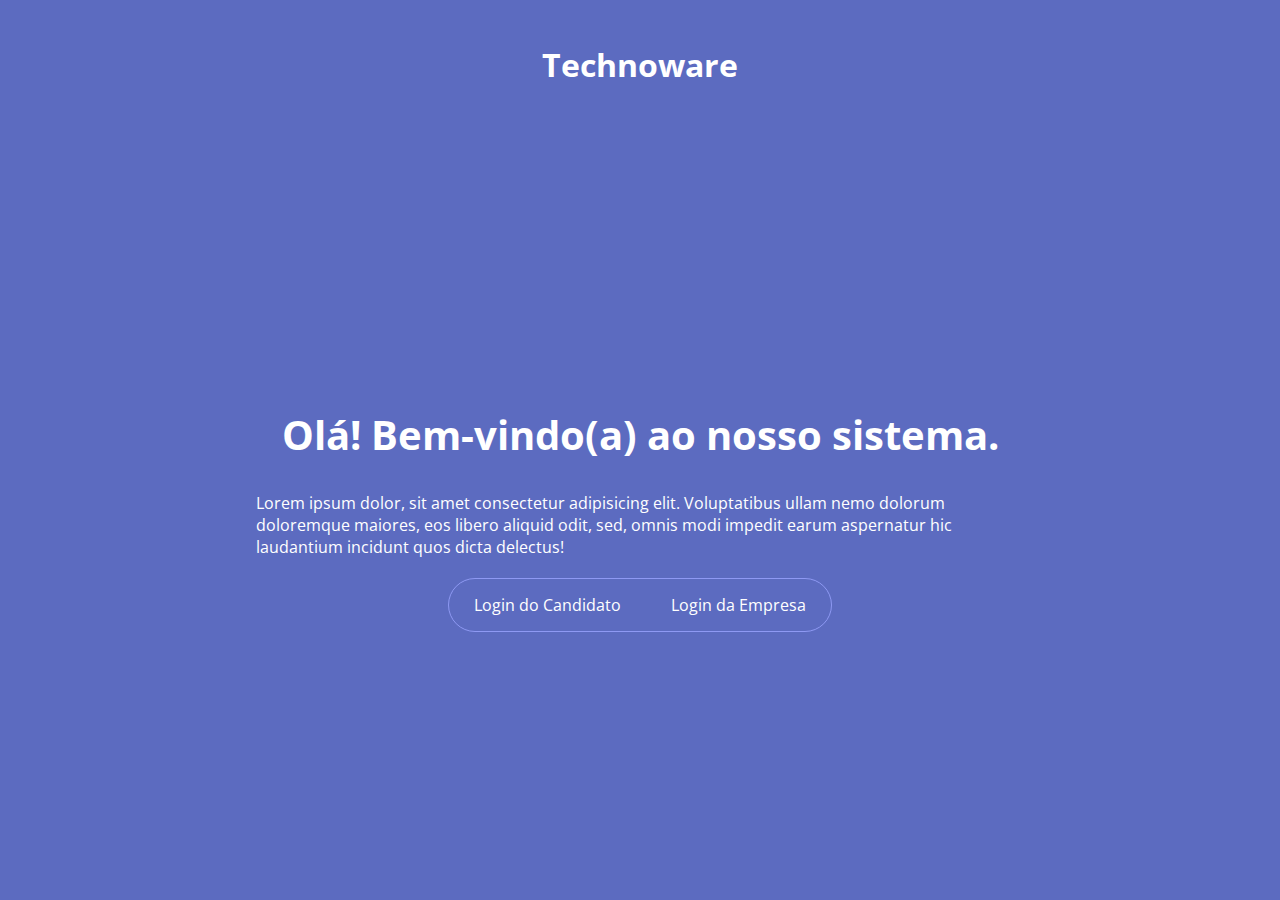
==== index.html @ ca8e4542 "* commit inicial" ====
<!DOCTYPE html>
<html lang="pt-br">
<head>
    <meta charset="UTF-8">
    <meta http-equiv="X-UA-Compatible" content="IE=edge">
    <meta name="viewport" content="width=device-width, initial-scale=1.0">
    <title>Technoware Solutions</title>
    <link rel="stylesheet" href="./css/style.css">
    <script src="./js/main.js" defer></script>
</head>
<body>
    <div class="container">
        <nav>
            <div class="center">
                <h1><a href="#">Technoware</a></h1>
            </div>
        </nav>

        <section>
            <h1>Olá! Bem-vindo(a) ao nosso sistema.</h1>
            <p>Lorem ipsum dolor, sit amet consectetur adipisicing elit. Voluptatibus ullam nemo dolorum doloremque maiores, eos libero aliquid odit, sed, omnis modi impedit earum aspernatur hic laudantium incidunt quos dicta delectus!</p>
            <div class="nav-buttons">
                <ul>
                    <li><a href="./pages/cadidato/login.html">Login do Candidato</a></li>
                    <li><a href="./pages/empresa/login.html">Login da Empresa</a></li>
                </ul>
            </div>
        </section>

        <footer>
        </footer>
    </div>
</body>
</html>
---- css/style.css ----
/* Open Sans */
@import url('https://fonts.googleapis.com/css2?family=Open+Sans:ital,wght@0,300;0,400;0,500;0,600;0,700;0,800;1,300;1,400;1,500;1,600;1,700;1,800&display=swap');

:root {
    --nav-padding: 6rem;
    --primary: #5c6bc0;
    --primary-light: #8e99f3;
    --primary-dark: #26418f;
    --primary-text: #fff;
    --secondary: #bdbdbd;
    --secondary-light: #efefef;
    --secondary-dark: #8d8d8d;
    --secondary-text: #000;
}

*{
    margin: 0;
}

body{
    font-family: 'Open Sans', sans-serif;   
}

/* Nav */

nav{
    display: flex;
    height: 8rem;
    color: var(--primary-text);
    background-color: var(--primary);
}


nav h1 a{
    transition-duration: 0.3s;
    display: flex;
    justify-content: center;
    align-items: center;
    width: 300px;
    height: 60px;
    text-decoration: none;
    color: var(--primary-text);
}

nav h1 a:hover{
    font-size: 30px;
}

div.nav-buttons{
    border: 1px solid var(--primary-light);
    overflow: hidden;
    border-radius: 100px;
}

div.nav-buttons ul{
    padding: 0;
    list-style: none;
    display: flex;
}

div.nav-buttons ul li{
    padding: 15px 0;
}

div.nav-buttons ul li a{
    transition-duration: 0.15s;
    text-decoration: none;
    color: var(--primary-text);
    padding: 15px 25px;
}

div.nav-buttons ul li a:hover{
    background-color: var(--primary-light);
    color: #fff;
}

    div.nav-buttons ul li a.active{
    background-color: var(--primary-light);
    color: #fff;
}

nav div.left{
    display: flex;
    align-items: center;
    width: 50%;
    padding-left: var(--nav-padding);
}

nav div.center{
    display: flex;
    justify-content: center;
    align-items: center;
    width: 100%;
}

nav div.right{
    display: flex;
    align-items: center;
    justify-content: flex-end;
    width: 50%;
    padding-right: var(--nav-padding);
}

/* Sections */

div.container section.login div.containerLogin div.grid{
    display: grid;
    grid-column-gap: 24px;
    grid-row-gap: 24px;
    grid-template-columns: repeat(3, 1fr);
}

div.container{
    height: 100vh;
    min-height: 100%;
    display: flex;
    flex-direction: column;
    background-color: var(--primary);
}

section{
    display: flex;
    flex-direction: column;
    justify-content: center;
    align-items: center;
    color: var(--primary-text);
    flex: 1;
}

section h1{
    padding: 10px;
    font-size: 40px;
}

section p{
    padding: 20px;
    width: 60%;
}

section.login{

}

section.login div.containerLogin{
    color: #000;
    display: flex;
    flex-direction: column;
    justify-content: center;
    width: 60%;
    border-radius: 18px;
    border: 2px solid var(--primary-light);
    background-color: #fff;
}

section.login div.containerLogin div.title{
    padding: 20px;
    color: var(--primary-dark);
}

section.login div.containerLogin div.title h1{
    font-weight: 700;
    text-align: center;
    font-size: 30px;
}

section.login div.containerLogin form{
    margin: 30px;
}

section.login div.containerLogin form *{
    display: block;
}

section.login div.containerLogin form div{
    margin: 5px 0;
}

section.login div.containerLogin form div.input{
    display: flex;
    flex-direction:row;
    border: 1px solid var(--primary-light);
    border-radius: 18px;
    overflow: hidden;
}

section.login div.containerLogin form div.input input{
    width: 100%;
    padding: 20px;
    border: none;
}

section.login div.containerLogin form div.input input:focus{
    outline: none;
}

section.login div.containerLogin form div.input a.showPassword{
    transition-duration: 0.15s;
    display: flex;
    justify-content: center;
    align-items: center;
    text-decoration: none;
    border-radius: 18px;
    padding: 0 10px;
    color: var(--secondary);
}

section.login div.containerLogin form div.input a.showPassword:hover{
    background-color: var(--secondary-light);
}

section.login div.containerLogin form div.input a.showPassword:active{
    color: white;
    background-color: var(--secondary-dark);
}

section.login div.containerLogin form a.button{
    transition-duration: 0.15s;
    display: flex;
    justify-content: center;
    align-items: center;
    text-decoration: none;
    font-weight: 700;
    border-radius: 18px;
    padding: 20px 10px;
    color: var(--primary-light);
    border: 1px solid var(--primary-light);
    margin: 5px 0;
}

section.login div.containerLogin form a.button:hover{
    border: 1px solid var(--primary-dark);
    color: var(--primary-dark);
}

section.login div.containerLogin form a.button:active{
    border: 1px solid var(--primary-light);
    background-color: var(--primary-light);
    color: white;
}

section.login div.containerLogin form a.buttonRegistro{
    transition-duration: 0.3s;
    display: flex;
    justify-content: center;
    align-items: center;
    text-decoration: none;
    font-weight: 600;
    border-radius: 18px;
    padding: 10px 10px;
    color: var(--primary-light);
    margin: 5px 0;
}

section.login div.containerLogin form a.buttonRegistro:hover{
    color: var(--primary-dark);
}

section.login div.containerLogin form hr{
    margin: 20px 0;
    border: 1px dashed var(--secondary-light);
}
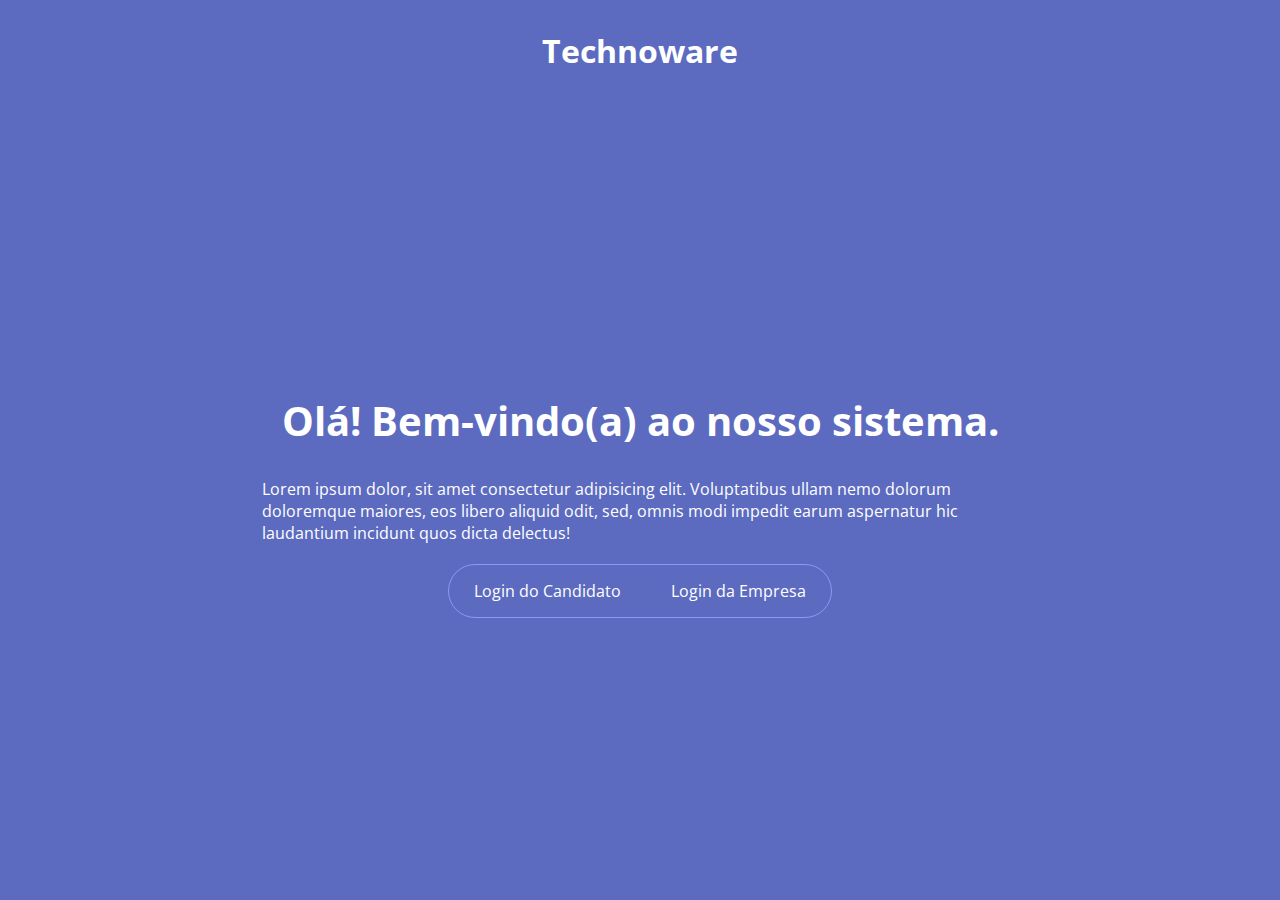
==== commit 86c499a7: "* corrigido formularios * icones adicionados * botao logout" ====
--- a/index.html
+++ b/index.html
@@ -16,7 +16,7 @@
             </div>
         </nav>
 
-        <section>
+        <section class="infoIndex">
             <h1>Olá! Bem-vindo(a) ao nosso sistema.</h1>
             <p>Lorem ipsum dolor, sit amet consectetur adipisicing elit. Voluptatibus ullam nemo dolorum doloremque maiores, eos libero aliquid odit, sed, omnis modi impedit earum aspernatur hic laudantium incidunt quos dicta delectus!</p>
             <div class="nav-buttons">
--- a/css/style.css
+++ b/css/style.css
@@ -25,7 +25,7 @@
 
 nav{
     display: flex;
-    height: 8rem;
+    padding: 20px;
     color: var(--primary-text);
     background-color: var(--primary);
 }
@@ -58,11 +58,8 @@
     display: flex;
 }
 
-div.nav-buttons ul li{
-    padding: 15px 0;
-}
-
 div.nav-buttons ul li a{
+    display: block;
     transition-duration: 0.15s;
     text-decoration: none;
     color: var(--primary-text);
@@ -82,7 +79,7 @@
 nav div.left{
     display: flex;
     align-items: center;
-    width: 50%;
+    width: 20%;
     padding-left: var(--nav-padding);
 }
 
@@ -97,25 +94,52 @@
     display: flex;
     align-items: center;
     justify-content: flex-end;
-    width: 50%;
+    width: 80%;
     padding-right: var(--nav-padding);
 }
 
+@media screen and (max-width: 1155px){
+    nav {
+        flex-direction: column;
+    }
+
+    nav div.left{
+        display: flex;
+        width: 100%;
+        align-items: center;
+        justify-content: center;
+        padding: 0;
+    }
+
+    nav div.right{
+        display: flex;
+        width: 100%;
+        align-items: center;
+        justify-content: center;
+        padding: 0;
+    }
+}
+
+@media screen and (max-width: 768px){
+    div.nav-buttons{
+        border-radius: 18px;
+    }
+
+    div.nav-buttons ul{
+        padding: 0;
+        list-style: none;
+        display: flex;
+        flex-direction: column;
+    }
+}
+
 /* Sections */
-
-div.container section.login div.containerLogin div.grid{
-    display: grid;
-    grid-column-gap: 24px;
-    grid-row-gap: 24px;
-    grid-template-columns: repeat(3, 1fr);
-}
 
 div.container{
     height: 100vh;
     min-height: 100%;
     display: flex;
     flex-direction: column;
-    background-color: var(--primary);
 }
 
 section{
@@ -130,6 +154,7 @@
 section h1{
     padding: 10px;
     font-size: 40px;
+    text-align: center;
 }
 
 section p{
@@ -138,7 +163,13 @@
 }
 
 section.login{
-
+    background-color: var(--primary);
+    padding: 10px;
+}
+
+section.infoIndex{
+    background-color: var(--primary);
+    padding: 10px;
 }
 
 section.login div.containerLogin{
@@ -167,10 +198,6 @@
     margin: 30px;
 }
 
-section.login div.containerLogin form *{
-    display: block;
-}
-
 section.login div.containerLogin form div{
     margin: 5px 0;
 }
@@ -178,9 +205,16 @@
 section.login div.containerLogin form div.input{
     display: flex;
     flex-direction:row;
+    align-items: center;
     border: 1px solid var(--primary-light);
     border-radius: 18px;
     overflow: hidden;
+}
+
+label{
+    font-weight: 500;
+    font-size: 12px;
+    color: var(--secondary-dark);
 }
 
 section.login div.containerLogin form div.input input{
@@ -199,9 +233,12 @@
     justify-content: center;
     align-items: center;
     text-decoration: none;
-    border-radius: 18px;
-    padding: 0 10px;
+    border-radius: 100%;
+    width: 40px;
+    min-width: 40px;
+    height: 40px;
     color: var(--secondary);
+    margin: 5px;
 }
 
 section.login div.containerLogin form div.input a.showPassword:hover{
@@ -249,6 +286,7 @@
     padding: 10px 10px;
     color: var(--primary-light);
     margin: 5px 0;
+    text-align: center;
 }
 
 section.login div.containerLogin form a.buttonRegistro:hover{
@@ -258,4 +296,53 @@
 section.login div.containerLogin form hr{
     margin: 20px 0;
     border: 1px dashed var(--secondary-light);
+}
+
+div.grid{
+    display: grid;
+    grid-column-gap: 24px;
+    grid-row-gap: 24px;
+    grid-template-columns: repeat(3, 1fr);
+}
+
+@media screen and (max-width: 1265px){
+    div.grid{
+        grid-template-columns: repeat(2, 1fr);
+    }
+}
+
+@media screen and (max-width: 765px){
+    div.grid{
+        grid-template-columns: repeat(1, 1fr);
+    }
+}
+
+/* Icons */
+
+.icon{
+    background-size: 20px;
+    background-repeat: no-repeat;
+    background-position: center;
+}
+
+.icon.show-off{
+    background-image: url(../imgs/icons/eye-solid.svg);
+}
+
+.icon.show-on{
+    background-image: url(../imgs/icons/eye-slash-solid.svg);
+}
+
+.icon.logout{
+    width: 22px;
+    height: 22px;
+    margin-left: 15px;
+    -webkit-mask-image: url(../imgs/icons/right-from-bracket-solid.svg);
+    mask-image: url(../imgs/icons/right-from-bracket-solid.svg);
+    background-color: #fff;
+    transition-duration: 0.3s;
+}
+
+.icon.logout:hover{
+    background-color: var(--secondary-light);
 }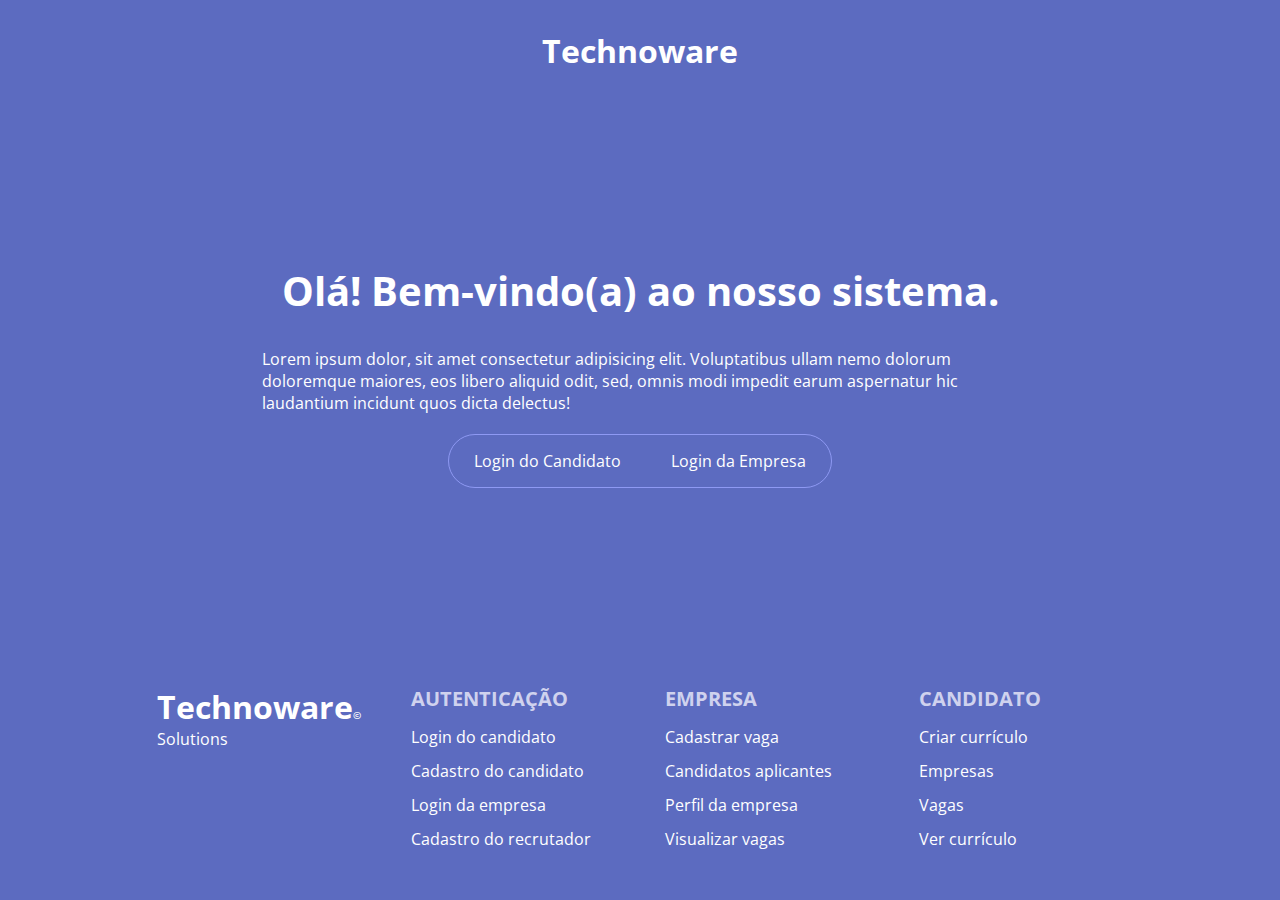
==== commit e4b48e0e: "* ver curriculo + alterações footer" ====
--- a/index.html
+++ b/index.html
@@ -27,7 +27,42 @@
             </div>
         </section>
 
-        <footer>
+        <footer class="index">
+            <div class="grid">
+                <div class="um">
+                    <a href="./index.html" class="logo">
+                        <h1 class="titleLogo">Technoware<span>&copy</span></h1>
+                        <p>Solutions</p>
+                    </a>
+                </div>
+                <div class="dois">
+                    <h2>AUTENTICAÇÃO</h2>
+                    <ul>
+                        <li><a href="./pages/cadidato/login.html">Login do candidato</a></li>
+                        <li><a href="./pages/cadidato/cadastro.html">Cadastro do candidato</a></li>
+                        <li><a href="./pages/empresa/login.html">Login da empresa</a></li>
+                        <li><a href="./pages/empresa/cadastro.html">Cadastro do recrutador</a></li>
+                    </ul>
+                </div>
+                <div class="tres">
+                    <h2>EMPRESA</h2>
+                    <ul>
+                        <li><a href="./pages/empresa/pages/cadastrar-vaga.html">Cadastrar vaga</a></li>
+                        <li><a href="./pages/empresa/pages/candidatos-aplicantes.html">Candidatos aplicantes</a></li>
+                        <li><a href="./pages/empresa/pages/perfil-da-empresa.html">Perfil da empresa</a></li>
+                        <li><a href="./pages/empresa/pages/visualizar-vagas.html">Visualizar vagas</a></li>
+                    </ul>
+                </div>
+                <div class="quatro">
+                    <h2>CANDIDATO</h2>
+                    <ul>
+                        <li><a href="./pages/cadidato/pages/criar-curriculo.html">Criar currículo</a></li>
+                        <li><a href="./pages/cadidato/pages/empresas.html">Empresas</a></li>
+                        <li><a href="./pages/cadidato/pages/vagas.html">Vagas</a></li>
+                        <li><a href="./pages/cadidato/pages/ver-curriculo.html">Ver currículo</a></li>
+                    </ul>
+                </div>
+            </div>
         </footer>
     </div>
 </body>
--- a/css/style.css
+++ b/css/style.css
@@ -7,6 +7,9 @@
     --primary-light: #8e99f3;
     --primary-dark: #26418f;
     --primary-text: #fff;
+    --danger: #ef5350;
+    --danger-light: #ff867c;
+    --danger-dark: #b61827;
     --secondary: #bdbdbd;
     --secondary-light: #efefef;
     --secondary-dark: #8d8d8d;
@@ -120,7 +123,7 @@
     }
 }
 
-@media screen and (max-width: 768px){
+@media screen and (max-width: 765px){
     div.nav-buttons{
         border-radius: 18px;
     }
@@ -147,7 +150,6 @@
     flex-direction: column;
     justify-content: center;
     align-items: center;
-    color: var(--primary-text);
     flex: 1;
 }
 
@@ -157,7 +159,7 @@
     text-align: center;
 }
 
-section p{
+section.infoIndex p{
     padding: 20px;
     width: 60%;
 }
@@ -169,6 +171,7 @@
 
 section.infoIndex{
     background-color: var(--primary);
+    color: var(--primary-text);
     padding: 10px;
 }
 
@@ -298,7 +301,7 @@
     border: 1px dashed var(--secondary-light);
 }
 
-div.grid{
+section.login div.grid{
     display: grid;
     grid-column-gap: 24px;
     grid-row-gap: 24px;
@@ -317,6 +320,269 @@
     }
 }
 
+/* Páginas */
+
+div.wrap{
+    display: flex;
+    flex-direction: column;
+}
+
+section.page{
+    flex: 1;
+    margin: 25px;
+    padding: 10px;
+}
+
+section.page div.empresas{
+    
+}
+
+section.page div.empresas div.grid{
+    display: grid;
+    gap: 10px;
+    grid-template-columns: repeat(4, 1fr);
+}
+
+@media screen and (max-width: 1115px){
+    section.page div.empresas div.grid{
+        grid-template-columns: repeat(3, 1fr);
+    }
+}
+
+@media screen and (max-width: 852px){
+    section.page div.empresas div.grid{
+        grid-template-columns: repeat(2, 1fr);
+    }
+}
+
+@media screen and (max-width: 765px){
+    section.page div.empresas div.grid{
+        grid-template-columns: repeat(1, 1fr);
+    }
+}
+
+section.page div.empresas div.grid div.cards{
+    display: flex;
+    flex-direction: column;
+    align-items: center;
+    justify-content: center;
+    background-color: var(--secondary-light);
+    border: 1px solid rgba(142, 154, 243, 0.25);
+    width: 200px;
+    height: 300px;
+    padding: 25px;
+    border-radius: 18px;
+    
+}
+
+section.page div.empresas div.grid div.cards img{
+    width: 150px;
+    border: 1px solid rgba(142, 154, 243, 0.25);
+    border-radius: 100%;
+}
+
+section.page div.empresas div.grid div.cards h1.title{
+    font-size: 22px;
+    color: var(--primary-dark);
+    padding: 10px 0 0 0;
+    font-weight: 700;
+    text-transform: uppercase;
+}
+
+section.page div.empresas div.grid div.cards p.desc{
+    font-size: 14px;
+    text-align: center;
+}
+
+section.page div.verCurriculoBtn{
+    display: flex;
+    text-align: left;
+    width: 100%;
+}
+
+section.page div.verCurriculoBtn div.left{
+    width: 50%;
+    display: flex;
+}
+
+section.page div.verCurriculoBtn div.right{
+    width: 50%;
+    display: flex;
+    justify-content: flex-end;
+}
+
+section.page img.fotoCurriculoCard{
+    position: relative;
+    top: 175px;
+    width: 250px;
+    border: 1px solid rgba(142, 154, 243, 0.25);
+    border-radius: 100%;
+    
+}
+
+section.page div.curriculoCard{
+    background-color: var(--secondary-light);
+    border-radius: 18px;
+    width: 100%;
+    padding: 25px;
+    padding-top: 150px;
+    border: 1px solid rgba(142, 154, 243, 0.25);
+}
+
+section.page div.curriculoCard div.infoCandidato{
+    margin-bottom: 25px;
+}
+
+section.page div.curriculoCard div.infoCandidato h1{
+    text-transform: capitalize;
+    font-weight: 700;
+    color: var(--primary-dark);
+}
+
+section.page div.curriculoCard div.infoCandidato p{
+    text-align: center;
+    font-weight: 700;
+}
+
+section.page div.curriculoCard div.grid{
+    display: grid;
+    gap: 50px;
+    grid-template-columns: repeat(2, 1fr);
+}
+
+section.page div.curriculoCard div.iconsMedia{
+    display: flex;
+    justify-content: center;
+}
+
+section.page div.curriculoCard hr{
+    margin: 5px 0;
+    height: 1px;
+    border-top: 4px dotted rgba(141, 141, 141, 0.5);
+}
+
+section.page div.curriculoCard h2{
+    text-transform: capitalize;
+    font-weight: 700;
+    color: var(--primary-dark);
+}
+
+section.page div.curriculoCard h2.right{
+
+}
+
+section.page div.curriculoCard div.sobre{
+    margin: 25px 0;
+}
+section.page div.curriculoCard div.sobre p{
+    font-weight: 600;
+    text-align: justify;
+}
+
+/* Components */
+
+a.button{
+    transition-duration: 0.15s;
+    display: flex;
+    justify-content: center;
+    align-items: center;
+    text-decoration: none;
+    font-weight: 700;
+    border-radius: 18px;
+    padding: 10px 25px;
+    color: var(--primary-light);
+    border: 1px solid var(--primary-light);
+    margin: 10px 0;
+}
+
+a.button:hover{
+    border: 1px solid var(--primary-dark);
+    color: var(--primary-dark);
+}
+
+a.button:active{
+    border: 1px solid var(--primary-dark);
+    background-color: var(--primary-dark);
+    color: white;
+}
+
+a.button.danger{
+    color: var(--danger-light);
+    border: 1px solid var(--danger-light);
+}
+
+a.button.danger:hover{
+    border: 1px solid var(--danger-dark);
+    color: var(--danger-dark);
+}
+
+a.button.danger:active{
+    border: 1px solid var(--danger-dark);
+    background-color: var(--danger-dark);
+    color: white;
+}
+
+/* Footer */
+
+footer{
+    display: flex;
+    justify-content: center;
+    align-items: center;
+    position: relative;
+    height: 220px;
+    padding: 20px;
+    color: var(--primary-text);
+    background-color: var(--primary);
+}
+
+footer div.grid{
+    display: grid;
+    gap: 50px;
+    grid-template-columns: repeat(4, 1fr);
+}
+
+footer div.grid h1.titleLogo span{
+    font-size: 10px;
+}
+
+footer div.grid a.logo{
+    transition-duration: 0.3s;
+    text-decoration: none;
+    color: var(--primary-text);
+}
+
+footer div.grid a.logo:hover{
+    color: var(--secondary-light);
+}
+
+footer div.grid h2{
+    color: #cfd2ee;
+    font-size: 20px;
+    margin-bottom: 8px;
+}
+
+footer div.grid div ul{
+    list-style: none;
+    padding: 0;
+}
+
+footer div.grid div ul li{
+
+}
+
+footer div.grid div ul li a{
+    display: block;
+    transition-duration: 0.3s;
+    padding: 6px 0;
+    color: var(--primary-text);
+    text-decoration: none;
+}
+
+footer div.grid div ul li a:hover{
+    color: var(--secondary);
+    margin-left: 10px;
+}
+
 /* Icons */
 
 .icon{
@@ -331,6 +597,48 @@
 
 .icon.show-on{
     background-image: url(../imgs/icons/eye-slash-solid.svg);
+}
+
+.icon.email{
+    width: 30px;
+    height: 30px;
+    margin: 10px;
+    -webkit-mask-image: url(../imgs/icons/envelope-solid.svg);
+    mask-image: url(../imgs/icons/envelope-solid.svg);
+    background-color: var(--secondary-dark);
+    transition-duration: 0.3s;
+}
+
+.icon.phone{
+    width: 30px;
+    height: 30px;
+    margin: 10px;
+    -webkit-mask-image: url(../imgs/icons/phone-solid.svg);
+    mask-image: url(../imgs/icons/phone-solid.svg);
+    background-color: var(--secondary-dark);
+    transition-duration: 0.3s;
+}
+
+.icon.linkedin{
+    width: 26.20px;
+    height: 30px;
+    margin: 10px;
+    -webkit-mask-image: url(../imgs/icons/linkedin-brands.svg);
+    mask-image: url(../imgs/icons/linkedin-brands.svg   	);
+    background-color: var(--secondary-dark);
+    transition-duration: 0.3s;
+}
+
+.icon.email:hover{
+    background-color: var(--primary-dark);
+}
+
+.icon.phone:hover{
+    background-color: var(--primary-dark);
+}
+
+.icon.linkedin:hover{
+    background-color: var(--primary-dark);
 }
 
 .icon.logout{
@@ -345,4 +653,6 @@
 
 .icon.logout:hover{
     background-color: var(--secondary-light);
+    width: 25px;
+    height: 25px;
 }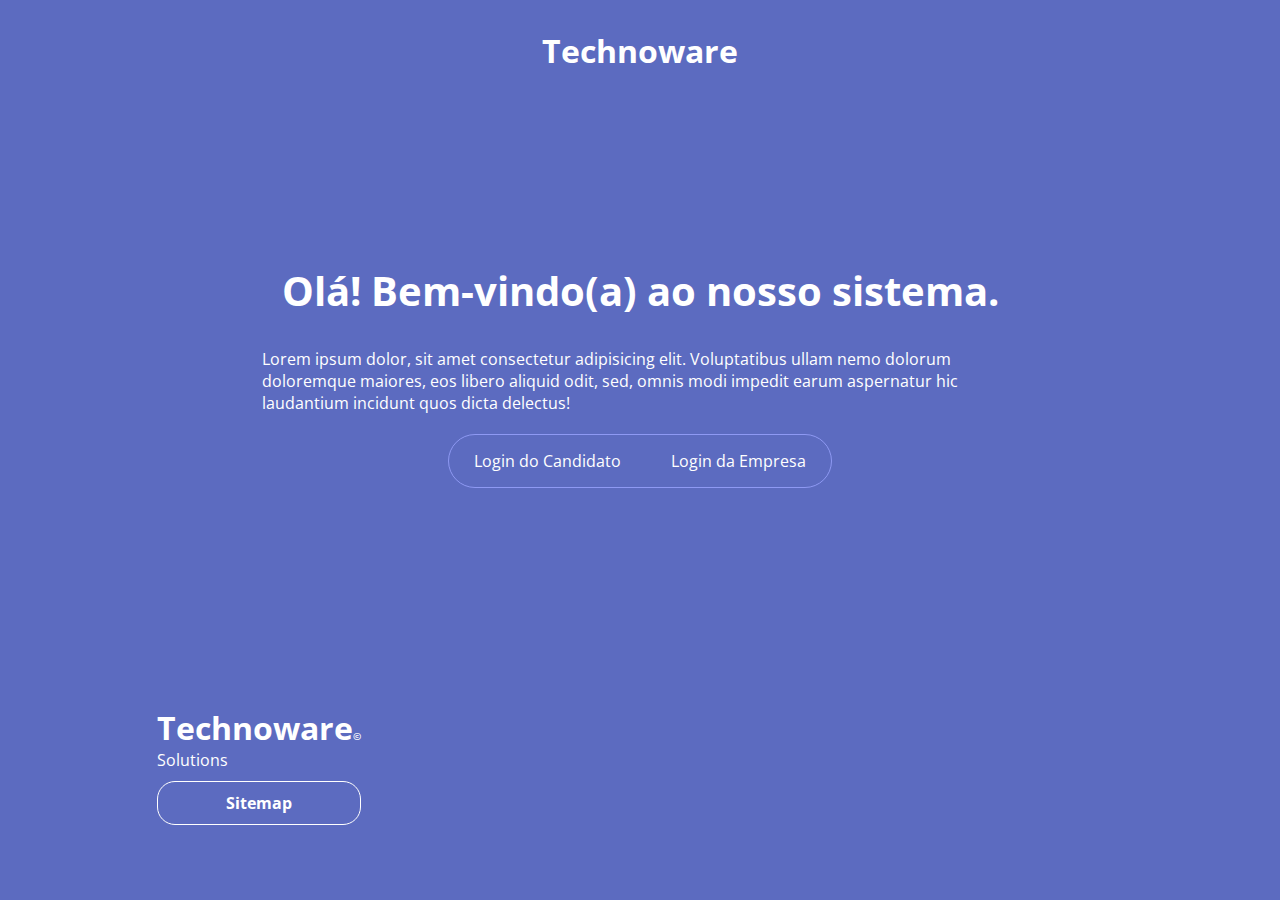
==== commit 9780e65d: "* alterações pt.4?" ====
--- a/index.html
+++ b/index.html
@@ -34,35 +34,8 @@
                         <h1 class="titleLogo">Technoware<span>&copy</span></h1>
                         <p>Solutions</p>
                     </a>
+                    <a href="./sitemap.html" class="button white">Sitemap</a>
                 </div>
-                <div class="dois">
-                    <h2>AUTENTICAÇÃO</h2>
-                    <ul>
-                        <li><a href="./pages/cadidato/login.html">Login do candidato</a></li>
-                        <li><a href="./pages/cadidato/cadastro.html">Cadastro do candidato</a></li>
-                        <li><a href="./pages/empresa/login.html">Login da empresa</a></li>
-                        <li><a href="./pages/empresa/cadastro.html">Cadastro do recrutador</a></li>
-                    </ul>
-                </div>
-                <div class="tres">
-                    <h2>EMPRESA</h2>
-                    <ul>
-                        <li><a href="./pages/empresa/pages/cadastrar-vaga.html">Cadastrar vaga</a></li>
-                        <li><a href="./pages/empresa/pages/candidatos-aplicantes.html">Candidatos aplicantes</a></li>
-                        <li><a href="./pages/empresa/pages/perfil-da-empresa.html">Perfil da empresa</a></li>
-                        <li><a href="./pages/empresa/pages/visualizar-vagas.html">Visualizar vagas</a></li>
-                    </ul>
-                </div>
-                <div class="quatro">
-                    <h2>CANDIDATO</h2>
-                    <ul>
-                        <li><a href="./pages/cadidato/pages/criar-curriculo.html">Criar currículo</a></li>
-                        <li><a href="./pages/cadidato/pages/empresas.html">Empresas</a></li>
-                        <li><a href="./pages/cadidato/pages/vagas.html">Vagas</a></li>
-                        <li><a href="./pages/cadidato/pages/ver-curriculo.html">Ver currículo</a></li>
-                    </ul>
-                </div>
-            </div>
         </footer>
     </div>
 </body>
--- a/css/style.css
+++ b/css/style.css
@@ -10,6 +10,9 @@
     --danger: #ef5350;
     --danger-light: #ff867c;
     --danger-dark: #b61827;
+    --success: #66bb6a;
+    --success-light: #98ee99;
+    --success-dark: #338a3e;
     --secondary: #bdbdbd;
     --secondary-light: #efefef;
     --secondary-dark: #8d8d8d;
@@ -19,6 +22,7 @@
 *{
     margin: 0;
 }
+
 
 body{
     font-family: 'Open Sans', sans-serif;   
@@ -101,7 +105,7 @@
     padding-right: var(--nav-padding);
 }
 
-@media screen and (max-width: 1155px){
+@media screen and (max-width: 1240px){
     nav {
         flex-direction: column;
     }
@@ -123,7 +127,7 @@
     }
 }
 
-@media screen and (max-width: 765px){
+@media screen and (max-width: 806px){
     div.nav-buttons{
         border-radius: 18px;
     }
@@ -173,6 +177,43 @@
     background-color: var(--primary);
     color: var(--primary-text);
     padding: 10px;
+}
+
+section.sitemap{
+    background-color: var(--primary);
+    color: var(--primary-text);
+    padding: 10px;
+}
+
+section.sitemap div.grid{
+    display: grid;
+    margin: 12px;
+    grid-column-gap: 24px;
+    grid-row-gap: 24px;
+    grid-template-columns: repeat(2, 1fr);
+}
+
+section.sitemap div.grid a.cards{
+    transition: 0.15s;
+    display: flex;
+    width: 300px;
+    height: 100px;
+    background-color: white;
+    text-decoration: none;
+    color: var(--primary);
+    text-transform: uppercase;
+    font-weight: 700;
+    border-radius: 18px;
+    align-items: center;
+    justify-content: center;
+}
+
+section.sitemap div.grid a.cards:hover{
+    background-color: var(--secondary-light);
+}
+
+section.sitemap div.grid a.cards:active{
+    background-color: var(--secondary);
 }
 
 section.login div.containerLogin{
@@ -393,6 +434,66 @@
     font-size: 14px;
     text-align: center;
 }
+section.page div.vagas{
+    
+}
+
+section.page div.vagas div.grid{
+    display: grid;
+    gap: 10px;
+    grid-template-columns: repeat(4, 1fr);
+}
+
+@media screen and (max-width: 1115px){
+    section.page div.vagas div.grid{
+        grid-template-columns: repeat(3, 1fr);
+    }
+}
+
+@media screen and (max-width: 852px){
+    section.page div.vagas div.grid{
+        grid-template-columns: repeat(2, 1fr);
+    }
+}
+
+@media screen and (max-width: 765px){
+    section.page div.vagas div.grid{
+        grid-template-columns: repeat(1, 1fr);
+    }
+}
+
+section.page div.vagas div.grid div.cards{
+    display: flex;
+    flex-direction: column;
+    align-items: center;
+    justify-content: center;
+    background-color: var(--secondary-light);
+    border: 1px solid rgba(142, 154, 243, 0.25);
+    width: 300px;
+    height: 150px;
+    padding: 25px;
+    border-radius: 18px;
+    
+}
+
+section.page div.vagas div.grid div.cards img{
+    width: 150px;
+    border: 1px solid rgba(142, 154, 243, 0.25);
+    border-radius: 100%;
+}
+
+section.page div.vagas div.grid div.cards h1.title{
+    font-size: 22px;
+    color: var(--primary-dark);
+    padding: 10px 0 0 0;
+    font-weight: 700;
+    text-transform: uppercase;
+}
+
+section.page div.vagas div.grid div.cards p.desc{
+    font-size: 14px;
+    text-align: center;
+}
 
 section.page div.verCurriculoBtn{
     display: flex;
@@ -413,6 +514,7 @@
 
 section.page img.fotoCurriculoCard{
     position: relative;
+    margin-top: -175px;
     top: 175px;
     width: 250px;
     border: 1px solid rgba(142, 154, 243, 0.25);
@@ -474,12 +576,155 @@
 section.page div.curriculoCard div.sobre{
     margin: 25px 0;
 }
+
+section.page div.curriculoCard div.sobre h2{
+    text-align: center;
+    margin: 10px;
+}
+
+section.page div.candidatos-aplicantes{
+}
+
+section.page div.candidatos-aplicantes div.candidatoCard{
+    display: grid;
+    gap: 30px;
+    grid-template-columns: repeat(4, 1fr);
+    width: 800px;
+    padding: 20px;
+    border-radius: 18px;
+    background-color: var(--secondary-light);
+    border: 1px solid rgba(142, 154, 243, 0.25);
+    align-items: center;
+    margin: 10px 0;
+}
+section.page div.candidatos-aplicantes div.candidatoCard div.image{
+    display: flex;
+    justify-content: center;
+    align-items: center;
+}
+section.page div.candidatos-aplicantes div.candidatoCard div.image img{
+    border-radius: 100%;
+    border: 1px solid rgba(142, 154, 243, 0.5);
+    width: 150px;
+}
+
+div.info-grid{
+    display: grid;
+    grid-template-columns: repeat(4, 1fr);
+}
+
+section.page div.candidatos-aplicantes div.candidatoCard div.info1{
+    width: 50%;
+    grid-column: 1/4;
+}
+
+section.page div.candidatos-aplicantes div.candidatoCard div.info1 h1{
+    text-align: left;
+    font-weight: 700;
+    color: var(--primary-dark);
+    padding: 0;
+}
+
+section.page div.candidatos-aplicantes div.candidatoCard div.info1 h3{
+    text-align: left;
+    font-weight: 500;
+    padding: 0;
+}
+
+section.page div.candidatos-aplicantes div.candidatoCard div.info2{
+    text-align: center;
+    align-items: center;
+    display: flex;
+}
+
+section.page div.candidatos-aplicantes div.candidatoCard div.info2 h1,h3{
+    padding: 0;
+}
+
+section.page div.candidatos-aplicantes div.candidatoCard div.info2 h3{
+    font-weight: 700;
+    color: var(--primary-dark);
+}
+
+section.page div.candidatos-aplicantes div.candidatoCard div.info2 h1{
+    font-weight: 400;
+}
+
 section.page div.curriculoCard div.sobre p{
     font-weight: 600;
     text-align: justify;
 }
 
+form.formCriarCurriculo{
+    display: flex;
+}
+
+
+label{
+    font-weight: 500;
+    font-size: 12px;
+    color: var(--secondary-dark);
+}
+
+.center-flex{
+    display: flex;
+    flex-direction: column;
+    align-items: center;
+    justify-content: center;
+    margin: 20px 0;
+}
+
+form.formCriarCurriculo div.input{
+    display: flex;
+    width: auto;
+    flex-direction:row;
+    align-items: center;
+    border: 1px solid var(--primary-light);
+    border-radius: 18px;
+    overflow: hidden;
+}
+
+form.formCriarCurriculo input.full-width{
+    width: 800px;
+}
+form.formCriarCurriculo input{
+    margin: 5px 0;
+    padding: 15px 20px;
+    width: 500px;
+    border: none;
+    border-radius: 18px;
+    border: 1px solid var(--primary-light);
+}
+
+form.formCriarCurriculo div.input textarea{
+    resize: none;
+    width: 100%;
+    height: 300px;
+    overflow-wrap: break-word;
+    padding: 20px;
+    border: none;
+}
+
+form.formCriarCurriculo div.input input:focus{
+    outline: none;
+}
+
+
 /* Components */
+
+header{
+    display: flex;
+    align-items: center;
+    justify-content: center;
+    width: 100%;
+    padding: 50px 0;
+    background: rgb(92,107,192);
+    background: linear-gradient(180deg, rgba(92,107,192,0.2) 0%, rgba(140,154,237,0.2) 100%);
+}
+
+header h1.page-title{
+    color: var(--primary-dark);
+}
 
 a.button{
     transition-duration: 0.15s;
@@ -508,7 +753,7 @@
 
 a.button.danger{
     color: var(--danger-light);
-    border: 1px solid var(--danger-light);
+    border: 1px solid var(--danger-dark);
 }
 
 a.button.danger:hover{
@@ -521,6 +766,39 @@
     background-color: var(--danger-dark);
     color: white;
 }
+
+a.button.success{
+    color: var(--success);
+    border: 1px solid var(--success);
+}
+
+a.button.success:hover{
+    border: 1px solid var(--success-dark);
+    color: var(--success-dark);
+}
+
+a.button.success:active{
+    border: 1px solid var(--success-dark);
+    background-color: var(--success-dark);
+    color: white;
+}
+
+a.button.white{
+    color: white;
+    border: 1px solid white;
+}
+
+a.button.white:hover{
+    border: 1px solid var(--secondary);
+    color: var(--secondary);
+}
+
+a.button.white:active{
+    border: 1px solid var(--secondary);
+    background-color: white;
+    color: var(--primary);
+}
+
 
 /* Footer */
 
@@ -579,6 +857,27 @@
 }
 
 footer div.grid div ul li a:hover{
+    color: var(--secondary);
+    margin-left: 10px;
+}
+
+footer div.grid div ul.sitemap{
+    list-style: none;
+    margin-top: 40px;
+    padding: 0;
+}
+
+footer div.grid div ul.sitemap li a{
+    display: block;
+    transition-duration: 0.3s;
+    text-transform: uppercase;
+    font-weight: 700;
+    padding: 6px 0;
+    color: var(--primary-text);
+    text-decoration: none;
+}
+
+footer div.grid div ul.sitemap li a:hover{
     color: var(--secondary);
     margin-left: 10px;
 }
